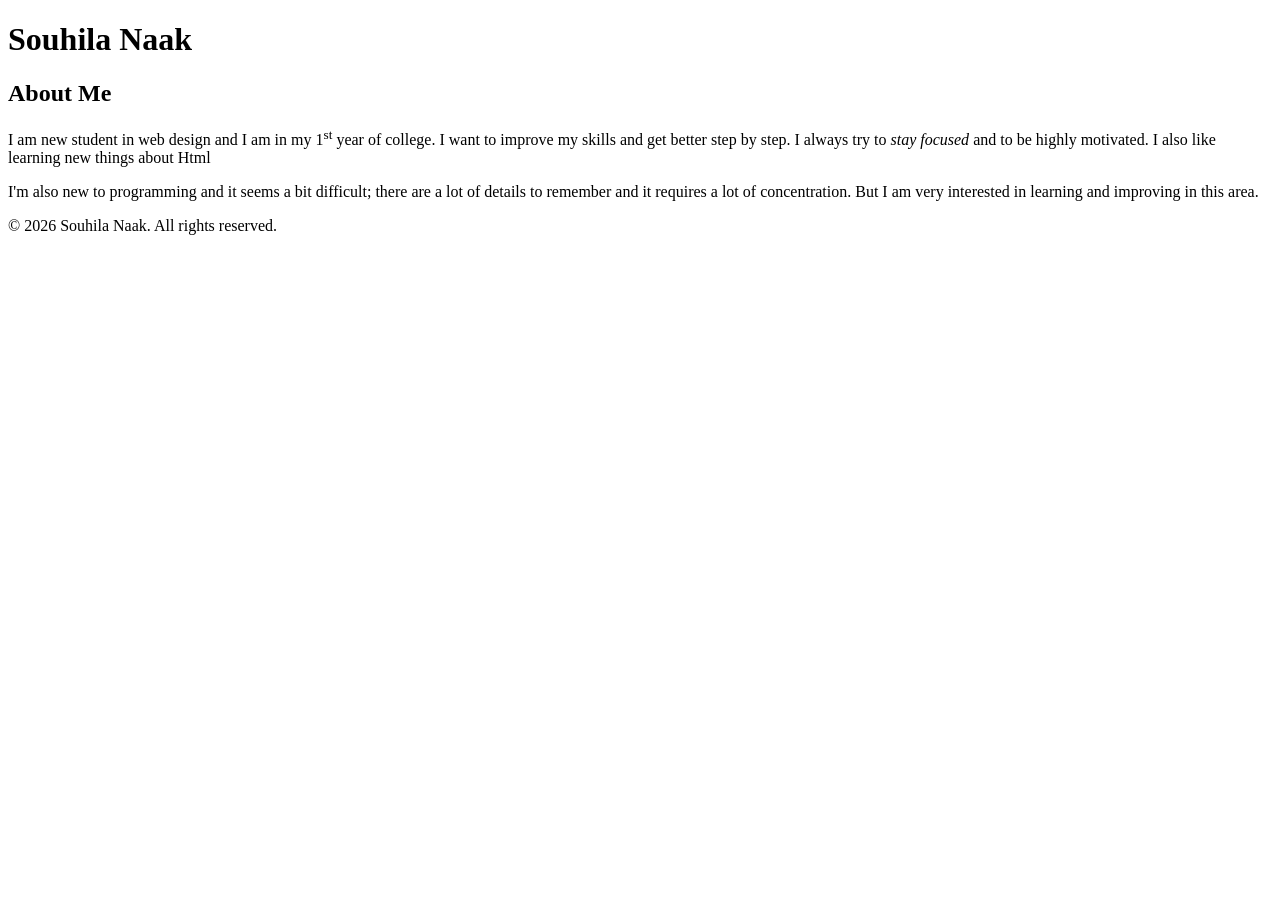
==== html-assigment/index.html @ cde4779e "add html.index" ====
<!DOCTYPE html>
<html lang="en">
  <head>
   
    <meta charset="UTF-8">
    <title>Souhila Naak</title>
  </head>
  <body>
  <header>
<h1>Souhila Naak</h1>
  </header>
  <article>
  <h2>About Me </h2>
  <p1>
    I am new student in  web design and I am in my 1<sup>st</sup> year of college. I want to improve my skills and
    get better step by step. I always try to <em>stay focused</em> and to be highly motivated.
    I also like learning new things about <abbr> Html</abbr>
</p>



  </p2>
  I'm also new to programming and it seems a bit difficult; there are a lot of details to remember and it requires a lot of concentration. But I am very interested in learning and improving in this area.
</article>

<footer>
        <p>&copy; 2026 Souhila Naak. All rights reserved.</p>
    </footer>

   
  </body>
</html>
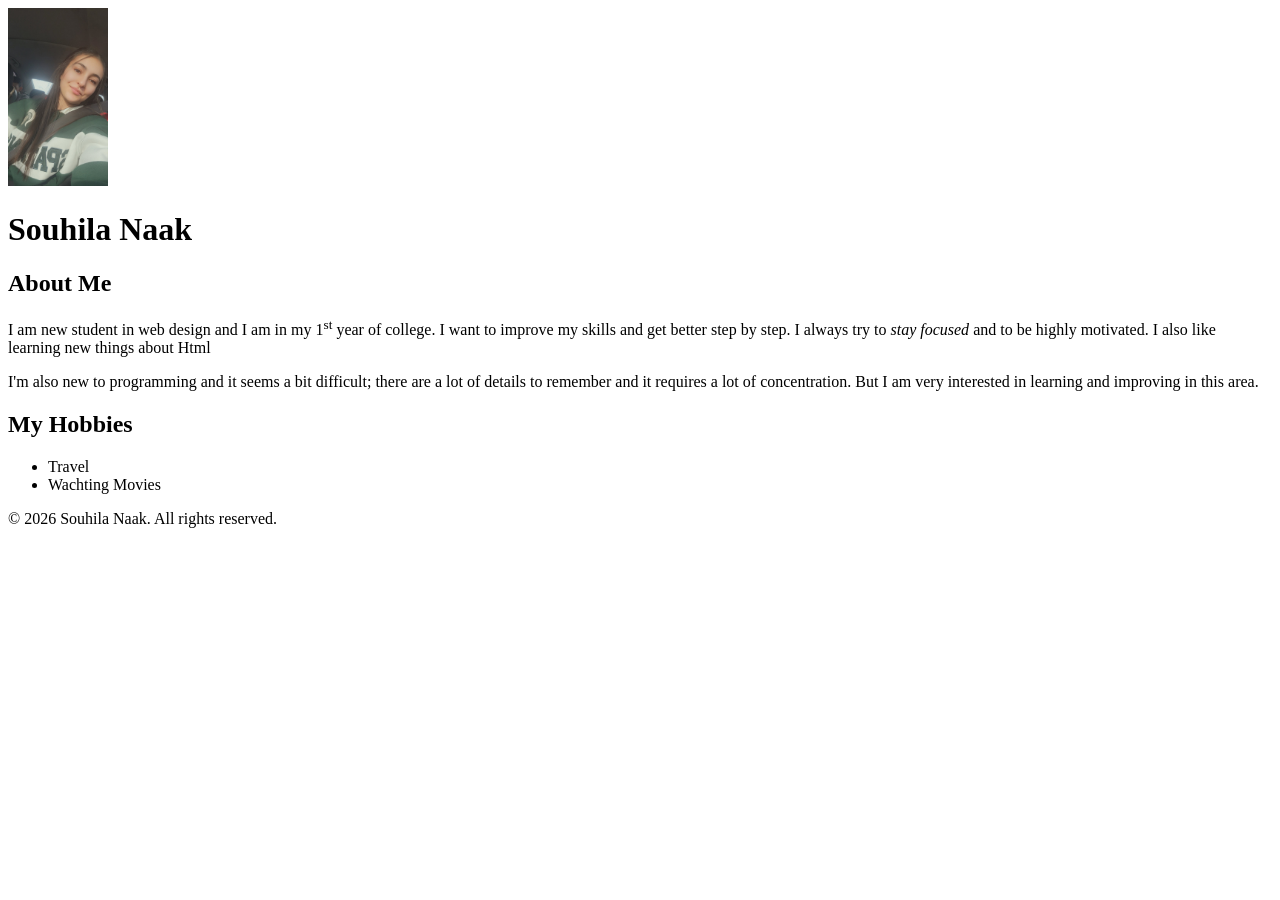
==== commit dd4fe76d: "add index.html" ====
--- a/html-assigment/index.html
+++ b/html-assigment/index.html
@@ -7,10 +7,16 @@
   </head>
   <body>
   <header>
+
+    <img src="images/img.jpg" alt="Image of Souhila Naak" width="100" >
+
 <h1>Souhila Naak</h1>
   </header>
   <article>
+
   <h2>About Me </h2>
+ 
+  
   <p1>
     I am new student in  web design and I am in my 1<sup>st</sup> year of college. I want to improve my skills and
     get better step by step. I always try to <em>stay focused</em> and to be highly motivated.
@@ -23,6 +29,14 @@
   I'm also new to programming and it seems a bit difficult; there are a lot of details to remember and it requires a lot of concentration. But I am very interested in learning and improving in this area.
 </article>
 
+<section>
+  <h2>My Hobbies</h2>
+  <ul>
+    <li>Travel</li>
+    <li>Wachting Movies</li>
+  </ul>
+</section>
+
 <footer>
         <p>&copy; 2026 Souhila Naak. All rights reserved.</p>
     </footer>
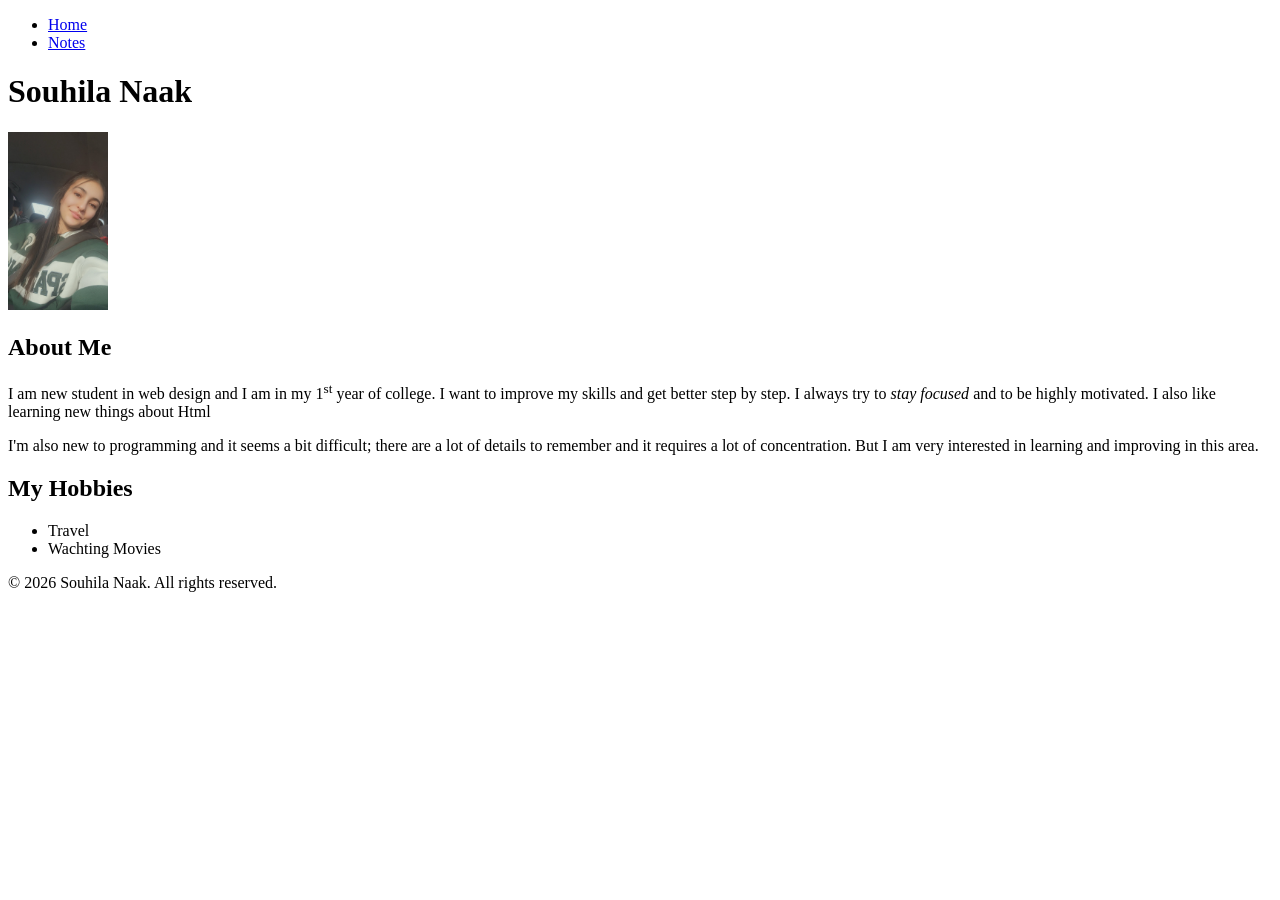
==== commit b6c6af6a: "add" ====
--- a/html-assigment/index.html
+++ b/html-assigment/index.html
@@ -8,10 +8,20 @@
   <body>
   <header>
 
-    <img src="images/img.jpg" alt="Image of Souhila Naak" width="100" >
+    <section>
+      <nav>
+  <ul>
+    <li><a href="index.html">Home</a></li>
+    <li><a href="notes.html">Notes</a></li>
+  </ul>
+</nav>
+
+    </section>
+
 
 <h1>Souhila Naak</h1>
   </header>
+  <img src="images/img.jpg" alt="Image of Souhila Naak" width="100" >
   <article>
 
   <h2>About Me </h2>
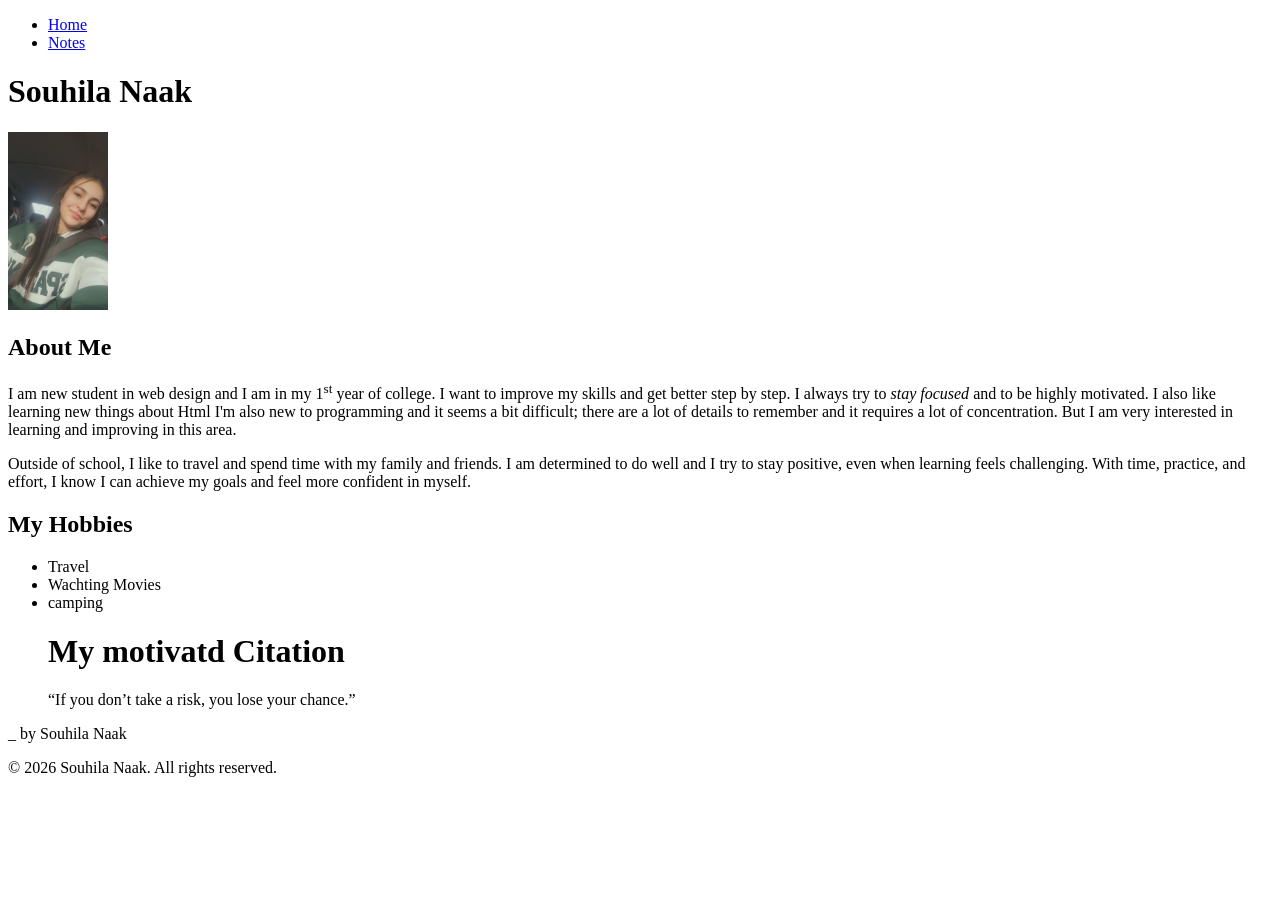
==== commit 8c90ab8a: "add" ====
--- a/html-assigment/index.html
+++ b/html-assigment/index.html
@@ -12,7 +12,7 @@
       <nav>
   <ul>
     <li><a href="index.html">Home</a></li>
-    <li><a href="notes.html">Notes</a></li>
+    <li> <a href="notes.html">Notes</a></li> 
   </ul>
 </nav>
 
@@ -22,30 +22,48 @@
 <h1>Souhila Naak</h1>
   </header>
   <img src="images/img.jpg" alt="Image of Souhila Naak" width="100" >
+  <main>
   <article>
 
   <h2>About Me </h2>
  
   
   <p1>
-    I am new student in  web design and I am in my 1<sup>st</sup> year of college. I want to improve my skills and
-    get better step by step. I always try to <em>stay focused</em> and to be highly motivated.
-    I also like learning new things about <abbr> Html</abbr>
+    I am new student in  web design and I am in my 1<sup>st</sup> year of college.
+   I want to improve my skills and get better step by step.
+   I always try to <em>stay focused</em> and to be highly motivated.
+   I also like learning new things about <abbr> Html</abbr>
+     I'm also new to programming and it seems a bit difficult;
+   there are a lot of details to remember and it requires a lot of concentration.
+   But I am very interested in learning and improving in this area.
 </p>
 
 
 
   </p2>
-  I'm also new to programming and it seems a bit difficult; there are a lot of details to remember and it requires a lot of concentration. But I am very interested in learning and improving in this area.
-</article>
+    Outside of school, I like to travel and spend time with my family and friends. 
+    I am determined to do well and I try to stay positive, even when learning feels challenging. 
+    With time, practice, and effort, 
+    I know I can achieve my goals and feel more confident in myself.
+
 
 <section>
   <h2>My Hobbies</h2>
   <ul>
     <li>Travel</li>
     <li>Wachting Movies</li>
+    <li>camping</li>
   </ul>
 </section>
+</main>
+
+<blockquote>
+<h1>My motivatd Citation</h1>
+  <p>
+  “If you don’t take a risk, you lose your chance.”
+  </p>
+</blockquote>
+<p> _ by Souhila Naak</p>
 
 <footer>
         <p>&copy; 2026 Souhila Naak. All rights reserved.</p>
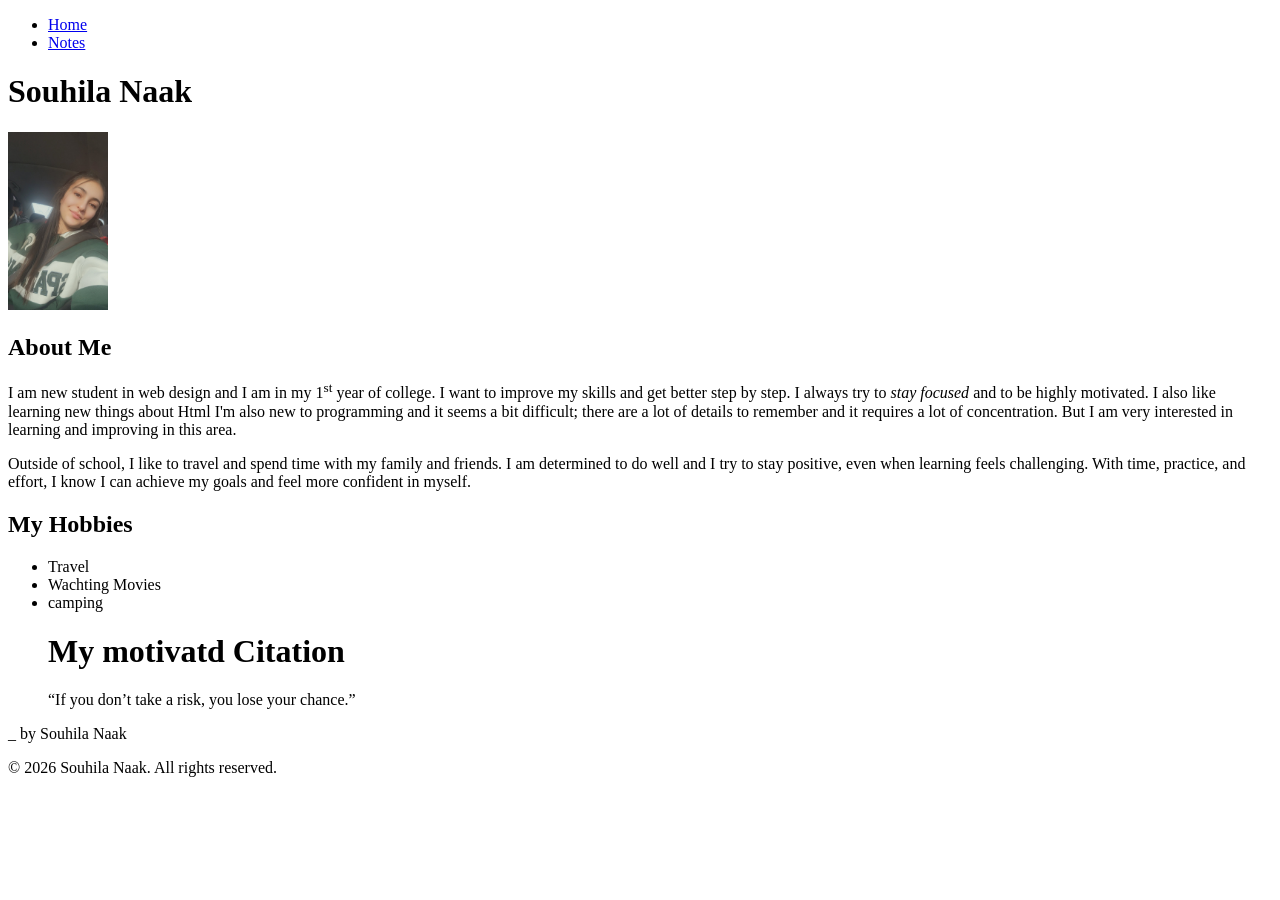
==== commit 4a997701: "add" ====
--- a/html-assigment/index.html
+++ b/html-assigment/index.html
@@ -8,16 +8,12 @@
   <body>
   <header>
 
-    <section>
       <nav>
   <ul>
     <li><a href="index.html">Home</a></li>
     <li> <a href="notes.html">Notes</a></li> 
   </ul>
 </nav>
-
-    </section>
-
 
 <h1>Souhila Naak</h1>
   </header>
@@ -28,7 +24,7 @@
   <h2>About Me </h2>
  
   
-  <p1>
+  <p>
     I am new student in  web design and I am in my 1<sup>st</sup> year of college.
    I want to improve my skills and get better step by step.
    I always try to <em>stay focused</em> and to be highly motivated.
@@ -40,11 +36,14 @@
 
 
 
-  </p2>
+  <p>
     Outside of school, I like to travel and spend time with my family and friends. 
     I am determined to do well and I try to stay positive, even when learning feels challenging. 
     With time, practice, and effort, 
     I know I can achieve my goals and feel more confident in myself.
+    </p>
+</article>
+
 
 
 <section>
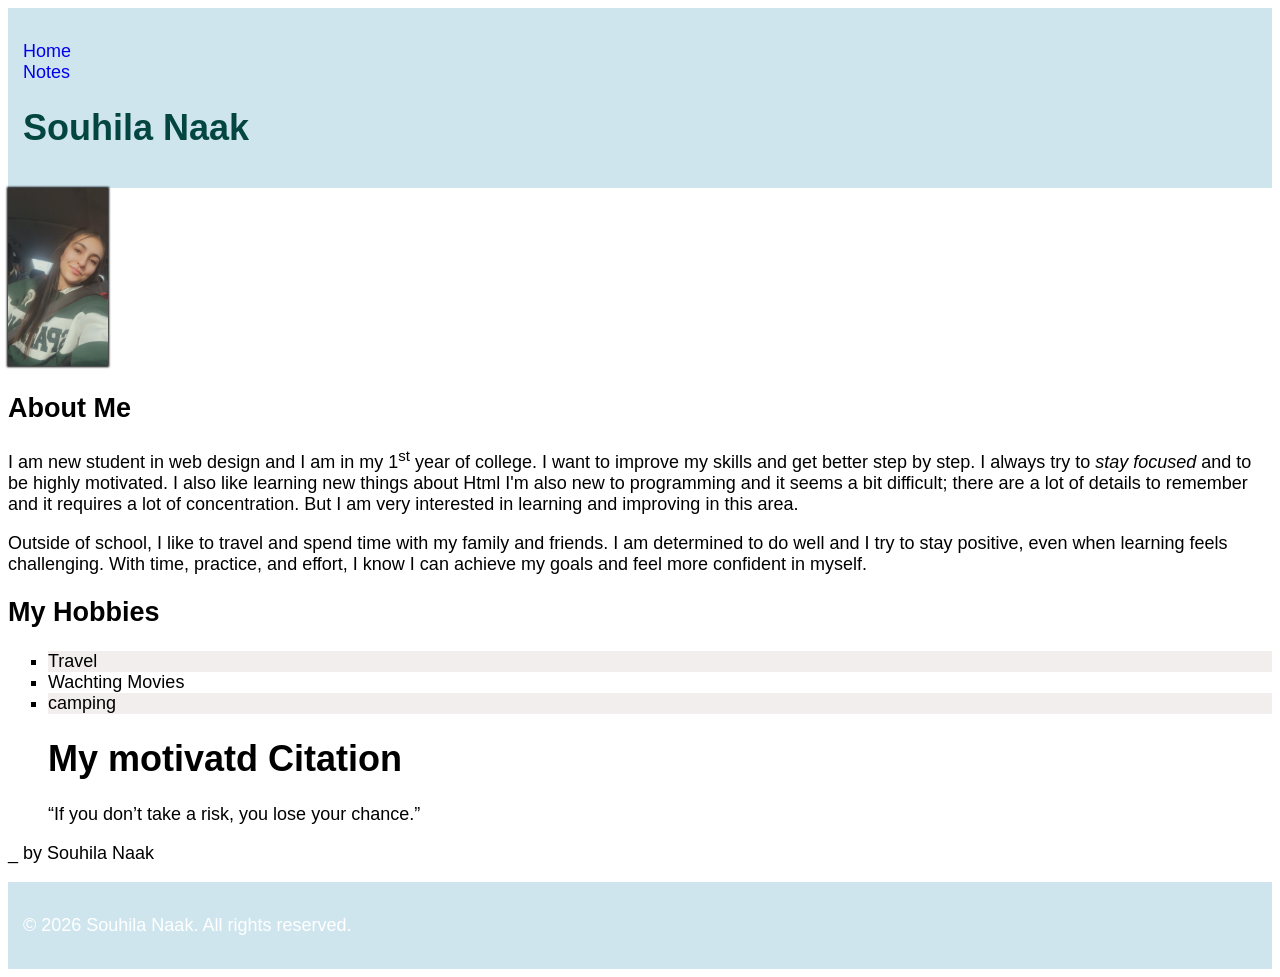
==== commit 731d5bed: "add" ====
--- a/html-assigment/index.html
+++ b/html-assigment/index.html
@@ -1,7 +1,8 @@
 <!DOCTYPE html>
 <html lang="en">
   <head>
-   
+    <link href="css/main.css" rel="stylesheet">
+
     <meta charset="UTF-8">
     <title>Souhila Naak</title>
   </head>
@@ -15,9 +16,9 @@
   </ul>
 </nav>
 
-<h1>Souhila Naak</h1>
+<h1 class="site-title">Souhila Naak</h1>
   </header>
-  <img src="images/img.jpg" alt="Image of Souhila Naak" width="100" >
+  <img id="my-image"src="images/img.jpg" alt="Image of Souhila Naak" width="100" >
   <main>
   <article>
 
@@ -48,7 +49,8 @@
 
 <section>
   <h2>My Hobbies</h2>
-  <ul>
+  <ul class="hobby-list">
+
     <li>Travel</li>
     <li>Wachting Movies</li>
     <li>camping</li>
--- a/html-assigment/css/main.css
+++ b/html-assigment/css/main.css
@@ -0,0 +1,34 @@
+body {
+    font-family: Arial, sans-serif;
+    font-size: 18px;
+}
+header, footer {
+    background-color: #cfe5ee;
+    color: white;
+    padding: 15px;
+}
+.site-title {
+    color: #034641;
+}
+#my-image {
+    box-shadow: 0 0 2px 1px black;
+}
+.hobby-list {
+    list-style: square;
+}
+.hobby-list li:nth-child(odd) {
+    background-color: rgb(243, 238, 238);
+}
+
+nav ul {
+    list-style: none;
+    padding: 0;
+}
+
+nav a:hover {
+    background-color: #074a74;
+    color: black;
+}
+nav a{
+  text-decoration: none;
+}
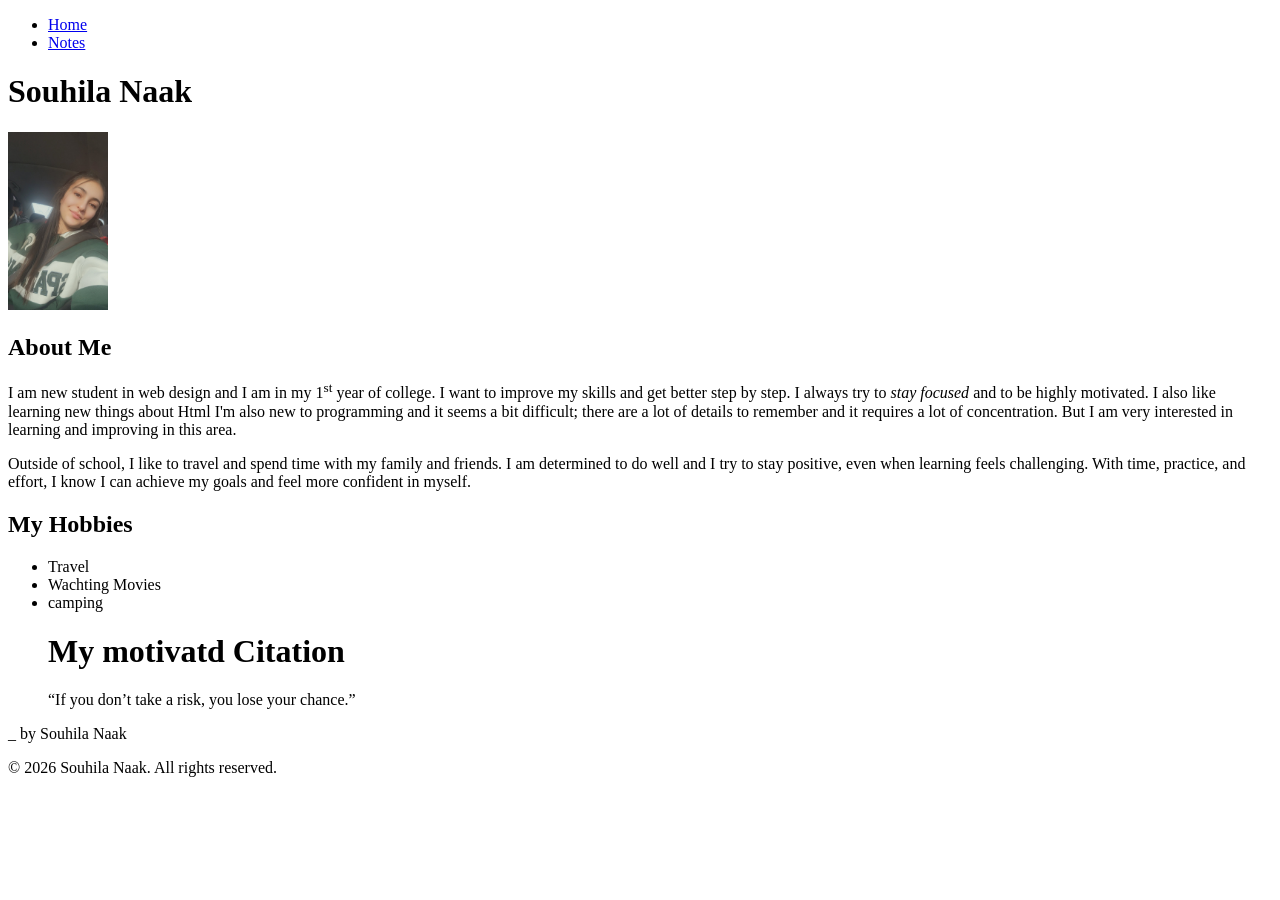
==== commit 68ba3282: "add" ====
--- a/html-assigment/index.html
+++ b/html-assigment/index.html
@@ -1,8 +1,7 @@
 <!DOCTYPE html>
 <html lang="en">
   <head>
-    <link href="css/main.css" rel="stylesheet">
-
+   
     <meta charset="UTF-8">
     <title>Souhila Naak</title>
   </head>
@@ -12,19 +11,19 @@
       <nav>
   <ul>
     <li><a href="index.html">Home</a></li>
-    <li> <a href="notes.html">Notes</a></li> 
+    <li> <a href="notes.html">Notes</a></li>
   </ul>
 </nav>
 
-<h1 class="site-title">Souhila Naak</h1>
+<h1>Souhila Naak</h1>
   </header>
-  <img id="my-image"src="images/img.jpg" alt="Image of Souhila Naak" width="100" >
+  <img src="images/img.jpg" alt="Image of Souhila Naak" width="100" >
   <main>
   <article>
 
   <h2>About Me </h2>
  
-  
+ 
   <p>
     I am new student in  web design and I am in my 1<sup>st</sup> year of college.
    I want to improve my skills and get better step by step.
@@ -38,9 +37,9 @@
 
 
   <p>
-    Outside of school, I like to travel and spend time with my family and friends. 
-    I am determined to do well and I try to stay positive, even when learning feels challenging. 
-    With time, practice, and effort, 
+    Outside of school, I like to travel and spend time with my family and friends.
+    I am determined to do well and I try to stay positive, even when learning feels challenging.
+    With time, practice, and effort,
     I know I can achieve my goals and feel more confident in myself.
     </p>
 </article>
@@ -49,8 +48,7 @@
 
 <section>
   <h2>My Hobbies</h2>
-  <ul class="hobby-list">
-
+  <ul>
     <li>Travel</li>
     <li>Wachting Movies</li>
     <li>camping</li>
@@ -72,4 +70,5 @@
 
    
   </body>
-</html>+</html>
+
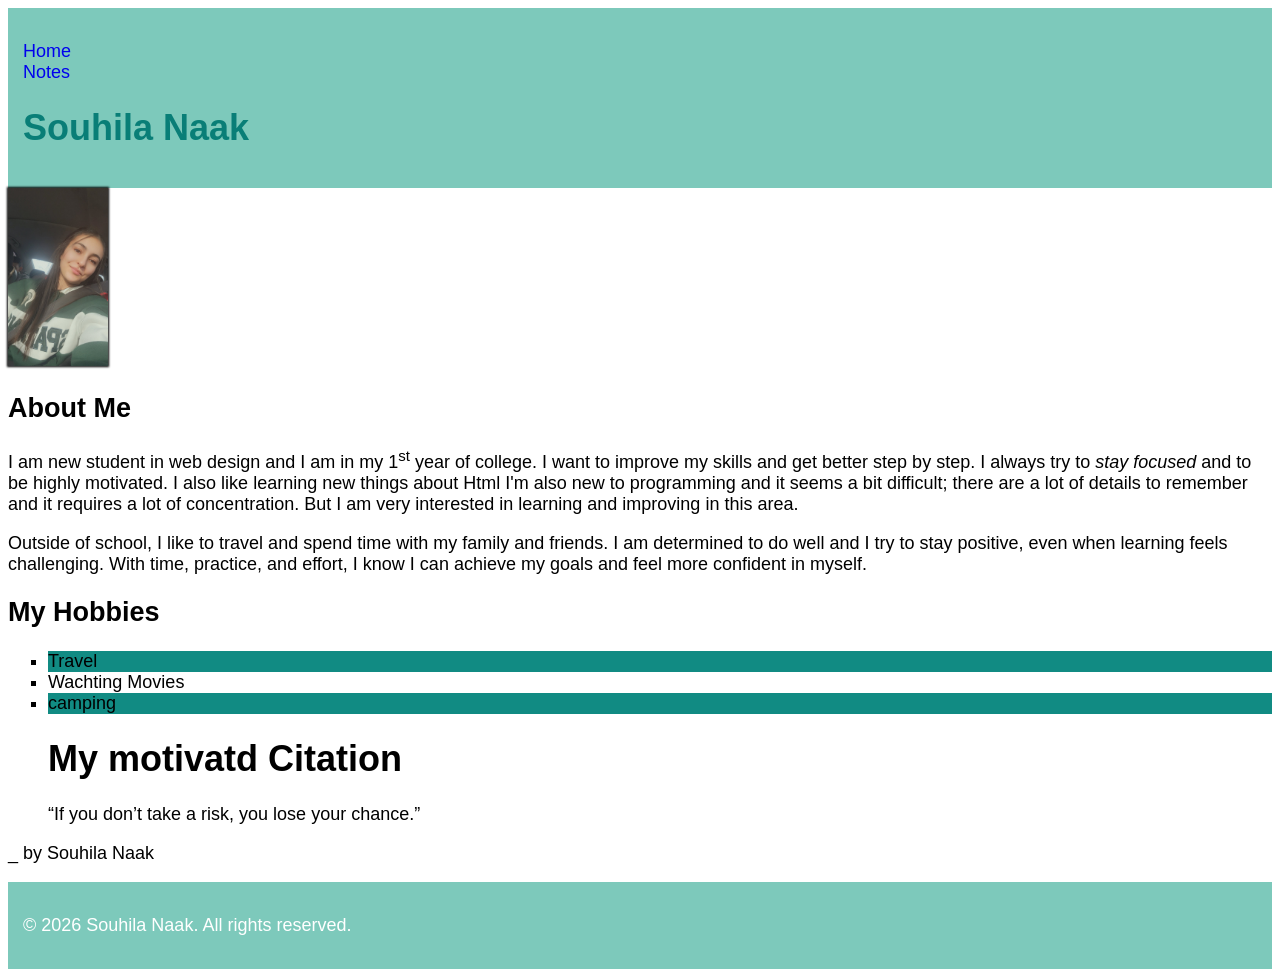
==== commit 169c64af: "add" ====
--- a/html-assigment/index.html
+++ b/html-assigment/index.html
@@ -1,7 +1,8 @@
 <!DOCTYPE html>
 <html lang="en">
   <head>
-   
+    <link href="css/main.css" rel="stylesheet">
+
     <meta charset="UTF-8">
     <title>Souhila Naak</title>
   </head>
@@ -11,19 +12,19 @@
       <nav>
   <ul>
     <li><a href="index.html">Home</a></li>
-    <li> <a href="notes.html">Notes</a></li>
+    <li> <a href="notes.html">Notes</a></li> 
   </ul>
 </nav>
 
-<h1>Souhila Naak</h1>
+<h1 class="site-title">Souhila Naak</h1>
   </header>
-  <img src="images/img.jpg" alt="Image of Souhila Naak" width="100" >
+  <img id="my-image"src="images/img.jpg" alt="Image of Souhila Naak" width="100" >
   <main>
   <article>
 
   <h2>About Me </h2>
  
- 
+  
   <p>
     I am new student in  web design and I am in my 1<sup>st</sup> year of college.
    I want to improve my skills and get better step by step.
@@ -37,9 +38,9 @@
 
 
   <p>
-    Outside of school, I like to travel and spend time with my family and friends.
-    I am determined to do well and I try to stay positive, even when learning feels challenging.
-    With time, practice, and effort,
+    Outside of school, I like to travel and spend time with my family and friends. 
+    I am determined to do well and I try to stay positive, even when learning feels challenging. 
+    With time, practice, and effort, 
     I know I can achieve my goals and feel more confident in myself.
     </p>
 </article>
@@ -48,7 +49,8 @@
 
 <section>
   <h2>My Hobbies</h2>
-  <ul>
+  <ul class="hobby-list">
+
     <li>Travel</li>
     <li>Wachting Movies</li>
     <li>camping</li>
@@ -70,5 +72,4 @@
 
    
   </body>
-</html>
-
+</html>
--- a/html-assigment/css/main.css
+++ b/html-assigment/css/main.css
@@ -0,0 +1,34 @@
+body {
+    font-family: Arial, sans-serif;
+    font-size: 18px;
+}
+header, footer {
+    background-color: #7dc9bb;
+    color: white;
+    padding: 15px;
+}
+.site-title {
+    color: #097e77;
+}
+#my-image {
+    box-shadow: 0 0 2px 1px black;
+}
+.hobby-list {
+    list-style: square;
+}
+.hobby-list li:nth-child(odd) {
+    background-color: #118b83;
+}
+
+nav ul {
+    list-style: none;
+    padding: 0;
+}
+
+nav a:hover {
+    background-color: #074a74;
+    color: black;
+}
+nav a{
+  text-decoration: none;
+}
